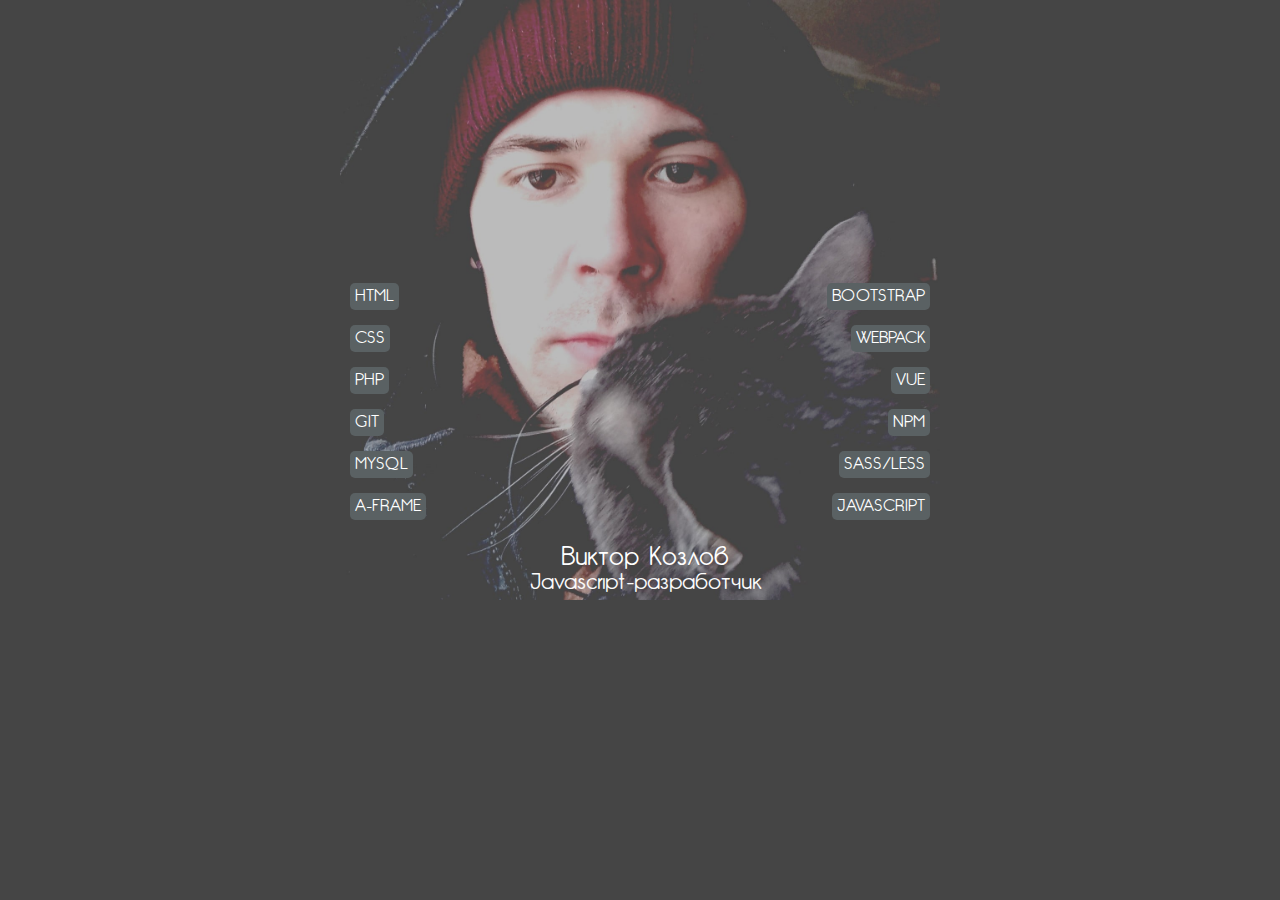
==== index2.html @ 74b435b7 "different experiments with design" ====
<html>
    <head>
        <meta 
            charset = "utf-8"
        >
        <link 
            rel = "stylesheet" 
            href = "main2.css"
        >
        <meta 
            name = "viewport" 
            content = "
                width=device-width, 
                initial-scale=1, 
                maximum-scale=1.0, 
                user-scalable=no"
        >
    </head>
    <body>
        <header>
            <img 
                src = "assets/images/avatar.jpg"
            ></img>
            <skills-outer>
                <skills>
                    <left-bar>
                        <skill-outer>
                            <skill>HTML</skill>
                        </skill-outer>
                        <skill-outer>
                            <skill>CSS</skill>
                        </skill-outer>
                        <skill-outer>
                            <skill>PHP</skill>
                        </skill-outer>
                        <skill-outer>
                            <skill>GIT</skill>
                        </skill-outer>
                        <skill-outer>
                            <skill>MYSQL</skill>
                        </skill-outer>
                        <skill-outer>
                            <skill>A-FRAME</skill>
                        </skill-outer>
                    </left-bar><right-bar>
                        <skill-outer>
                            <skill>BOOTSTRAP</skill>
                        </skill-outer>
                        <skill-outer>
                            <skill>WEBPACK</skill>
                        </skill-outer>
                        <skill-outer>
                            <skill>VUE</skill>
                        </skill-outer>
                        <skill-outer>
                            <skill>NPM</skill>
                        </skill-outer>
                        <skill-outer>
                            <skill>SASS/LESS</skill>
                        </skill-outer>
                        <skill-outer>
                            <skill>JAVASCRIPT</skill>
                        </skill-outer>
                    </right-bar>
                    <bottom-bar>
                        <name>Виктор Козлов</name>
                        <specialty>Javascript-разработчик</specialty>
                    </bottom-bar>
                </skills>
            </skills-outer>
        </header>
        <content>

        </content>
        <basement>

        </basement>
    </body>
</html>
---- main2.css ----
@font-face {
    font-family: gardens;
    src: url(assets/Gardens-CM-Regular/Gardens-CM-Regular.ttf);
}

body {
    margin: 0px auto;
    width: 100%;
    max-width: 600px;
/*     outline: 1px solid orange; */
    background-color: #454545;
    font-family: gardens;
}

header {
    max-width: 100%;
/*     outline: 1px solid orange; */
    position: relative;
    
}

skills-outer {
    width: 100%;
/*     outline: 1px solid orange; */
/*     margin: 0px 0px 80px ; */
    position: absolute;
    bottom: 0px;
    left: 0px;
}

skills {
    
}

header img {
    max-width: 100%;
    height: auto;
/*     position: absolute; */
    top: 0px;
    
    margin: 0px auto;
    z-index: -1;
/*     outline: 1px solid orange; */
}

header left-bar, header right-bar {
    display: inline-block;
    width: 50%;
/*     outline: 1px solid orange; */
    vertical-align: top;
/*     margin: 0px 0px 13% ; */
}

header right-bar {
    text-align: right;
}

header bottom-bar {
/*     outline: 1px solid orange; */
    width: 100%;
    display: inline-block;
}

header bottom-bar {
    text-align: center;
/*     background-color: #817c80ad; */
    padding: 5px;
}

header bottom-bar name {
    display: block;
    color: white;
    font-size: 26px;
}

header bottom-bar specialty {
    display: block;
    color: #fbfbfb;
    font-size: 23px;
}

skill-outer {
    display: block;
    margin: 25px 10px;
}

skill {
    background-color: #5a6163;
    color: white;
    padding: 5px;
    border-radius: 5px;
    font-size: 17px;
}
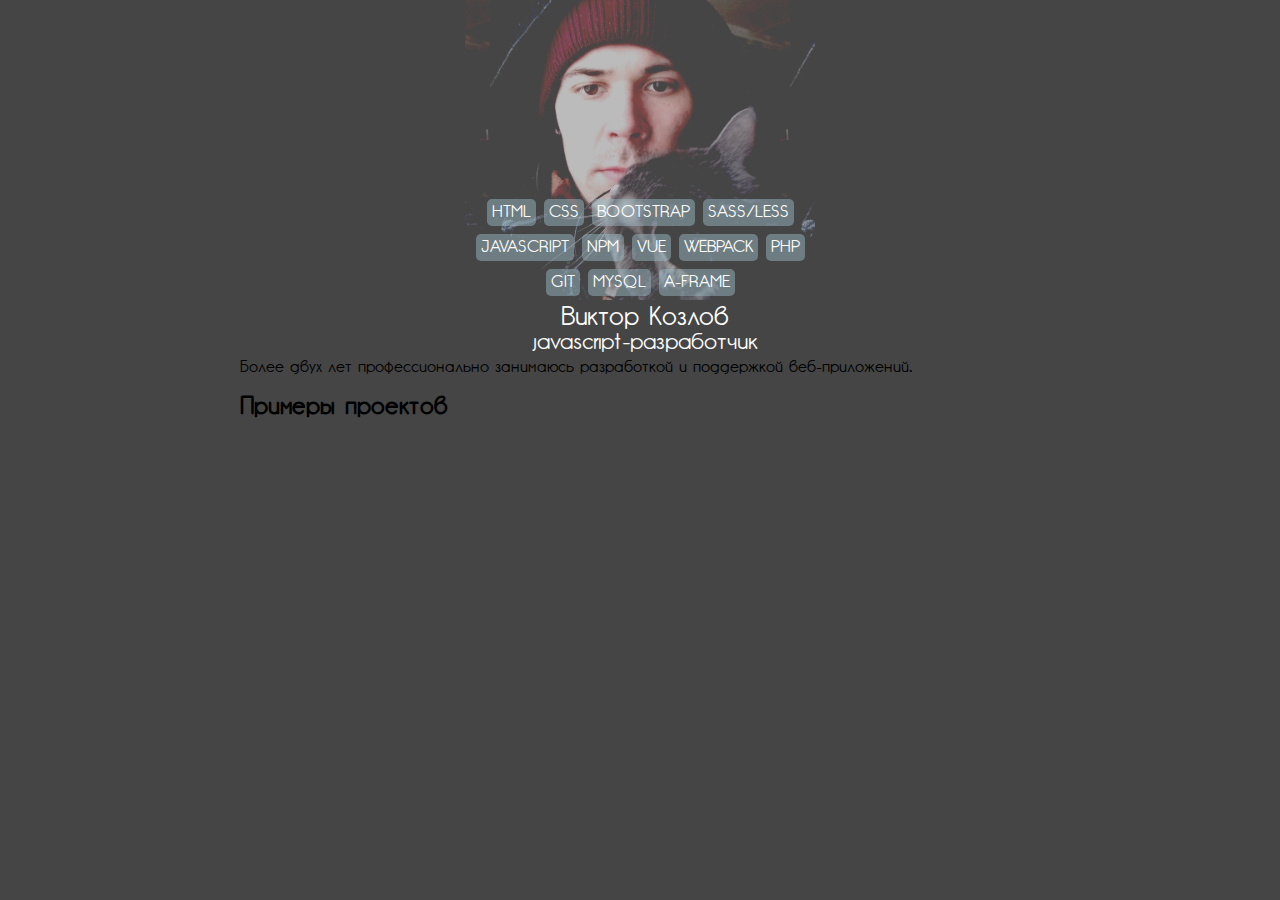
==== commit 63eadd53: "some success experiments with design" ====
--- a/index2.html
+++ b/index2.html
@@ -18,59 +18,30 @@
     </head>
     <body>
         <header>
-            <img 
-                src = "assets/images/avatar.jpg"
-            ></img>
-            <skills-outer>
-                <skills>
-                    <left-bar>
-                        <skill-outer>
-                            <skill>HTML</skill>
-                        </skill-outer>
-                        <skill-outer>
-                            <skill>CSS</skill>
-                        </skill-outer>
-                        <skill-outer>
-                            <skill>PHP</skill>
-                        </skill-outer>
-                        <skill-outer>
-                            <skill>GIT</skill>
-                        </skill-outer>
-                        <skill-outer>
-                            <skill>MYSQL</skill>
-                        </skill-outer>
-                        <skill-outer>
-                            <skill>A-FRAME</skill>
-                        </skill-outer>
-                    </left-bar><right-bar>
-                        <skill-outer>
-                            <skill>BOOTSTRAP</skill>
-                        </skill-outer>
-                        <skill-outer>
-                            <skill>WEBPACK</skill>
-                        </skill-outer>
-                        <skill-outer>
-                            <skill>VUE</skill>
-                        </skill-outer>
-                        <skill-outer>
-                            <skill>NPM</skill>
-                        </skill-outer>
-                        <skill-outer>
-                            <skill>SASS/LESS</skill>
-                        </skill-outer>
-                        <skill-outer>
-                            <skill>JAVASCRIPT</skill>
-                        </skill-outer>
-                    </right-bar>
-                    <bottom-bar>
-                        <name>Виктор Козлов</name>
-                        <specialty>Javascript-разработчик</specialty>
-                    </bottom-bar>
-                </skills>
-            </skills-outer>
+            <skills>
+                <skill>HTML</skill>
+                <skill>CSS</skill>
+                <skill>BOOTSTRAP</skill>
+                <skill>SASS/LESS</skill>
+                <skill>JAVASCRIPT</skill>
+                <skill>NPM</skill>
+                <skill>VUE</skill>
+                <skill>WEBPACK</skill>
+                <skill>PHP</skill>
+                <skill>GIT</skill>
+                <skill>MYSQL</skill>
+                <skill>A-FRAME</skill>
+            </skills>
         </header>
+        <bio>
+            <name>Виктор Козлов</name>
+            <specialty>javascript-разработчик</specialty>
+        </bio>
         <content>
-
+            <description>
+                Более двух лет профессионально занимаюсь разработкой и поддержкой веб-приложений.
+            </description>
+            <h2>Примеры проектов</h2>
         </content>
         <basement>
 
--- a/main2.css
+++ b/main2.css
@@ -6,88 +6,63 @@
 body {
     margin: 0px auto;
     width: 100%;
-    max-width: 600px;
+    max-width: 800px;
 /*     outline: 1px solid orange; */
     background-color: #454545;
     font-family: gardens;
 }
 
 header {
-    max-width: 100%;
+    width: 350px;
+/*     display: block; */
 /*     outline: 1px solid orange; */
     position: relative;
-    
-}
-
-skills-outer {
-    width: 100%;
-/*     outline: 1px solid orange; */
-/*     margin: 0px 0px 80px ; */
-    position: absolute;
-    bottom: 0px;
-    left: 0px;
+    height: 300px;
+    margin: 0px auto;
+    background-image: url('assets/images/avatar.jpg');
+    background-size: contain;
+    background-position: center center;
 }
 
 skills {
-    
+/*     padding: 5px; */
+    display: block;
+    margin: 0px auto;
+    text-align: center;
+/*     width: 350px; */
+/*     height: 300px; */
+    position: absolute;
+/*     outline: 1px solid orange; */
+    bottom: 0px;
 }
 
-header img {
-    max-width: 100%;
-    height: auto;
-/*     position: absolute; */
-    top: 0px;
-    
-    margin: 0px auto;
-    z-index: -1;
-/*     outline: 1px solid orange; */
+skill {
+    background-color: #99b8c17d;
+    color: white;
+    padding: 5px;
+    border-radius: 5px;
+    font-size: 17px;
+    margin: 4px 1px;
+    display: inline-block;
+    vertical-align: bottom;
 }
 
-header left-bar, header right-bar {
-    display: inline-block;
-    width: 50%;
-/*     outline: 1px solid orange; */
-    vertical-align: top;
-/*     margin: 0px 0px 13% ; */
-}
-
-header right-bar {
-    text-align: right;
-}
-
-header bottom-bar {
+bio {
 /*     outline: 1px solid orange; */
     width: 100%;
     display: inline-block;
-}
-
-header bottom-bar {
     text-align: center;
-/*     background-color: #817c80ad; */
     padding: 5px;
 }
 
-header bottom-bar name {
+bio name {
     display: block;
     color: white;
     font-size: 26px;
 }
 
-header bottom-bar specialty {
+bio specialty {
     display: block;
     color: #fbfbfb;
     font-size: 23px;
-}
-
-skill-outer {
-    display: block;
-    margin: 25px 10px;
-}
-
-skill {
-    background-color: #5a6163;
-    color: white;
-    padding: 5px;
-    border-radius: 5px;
-    font-size: 17px;
 }